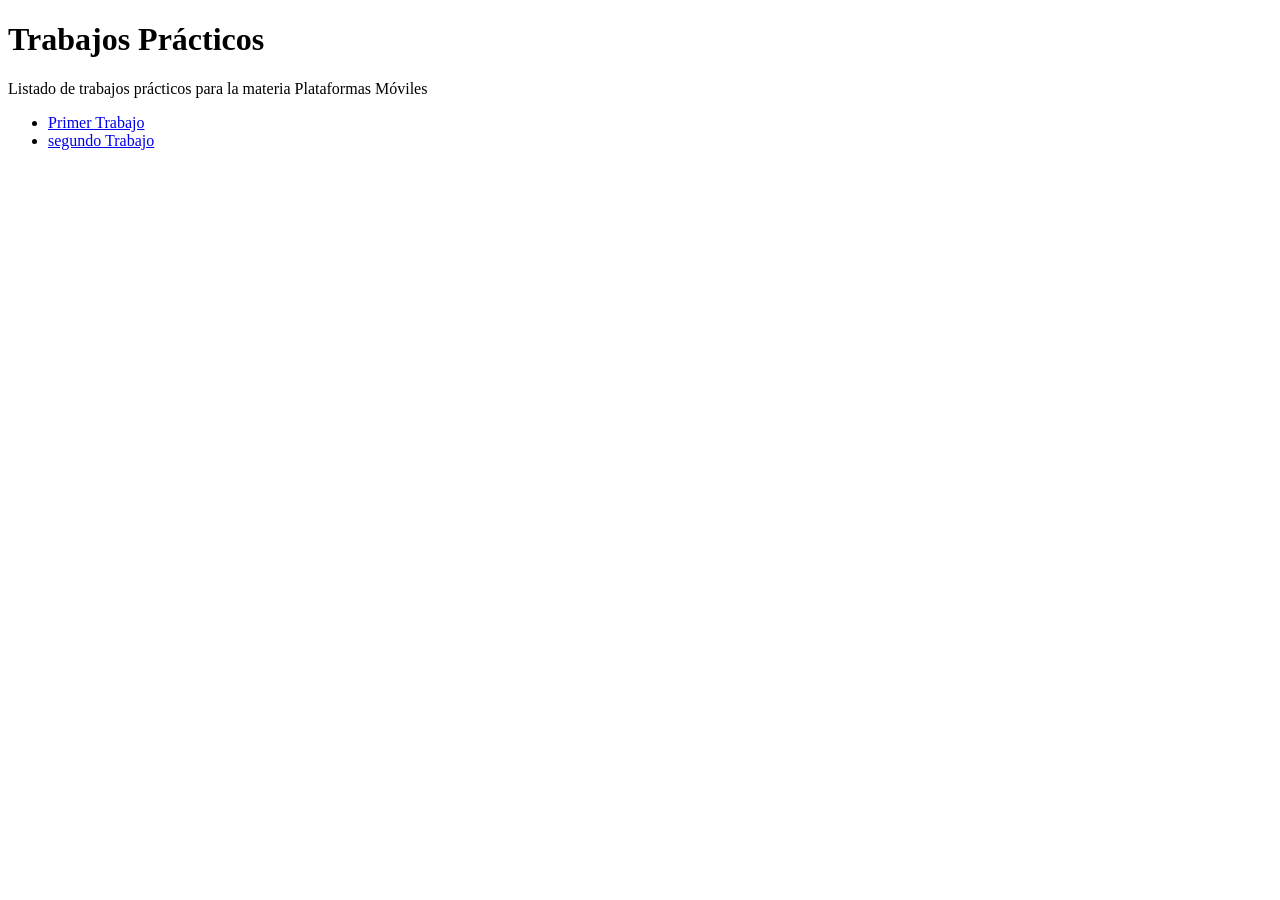
==== index.html @ 1698fda2 "Update index.html" ====
<!DOCTYPE html>
<html>
   <head>
      <title>Hola Mundo!</title>
   </head>
   <body>
     <h1>Trabajos Prácticos</h1>
     <p>Listado de trabajos prácticos para la materia Plataformas Móviles</p>
     <ul>
       <li><a href="tp-1">Primer Trabajo</a></li>
       <li><a href="tp-2">segundo Trabajo</a></li>
     </ul>
   </body>
</html>
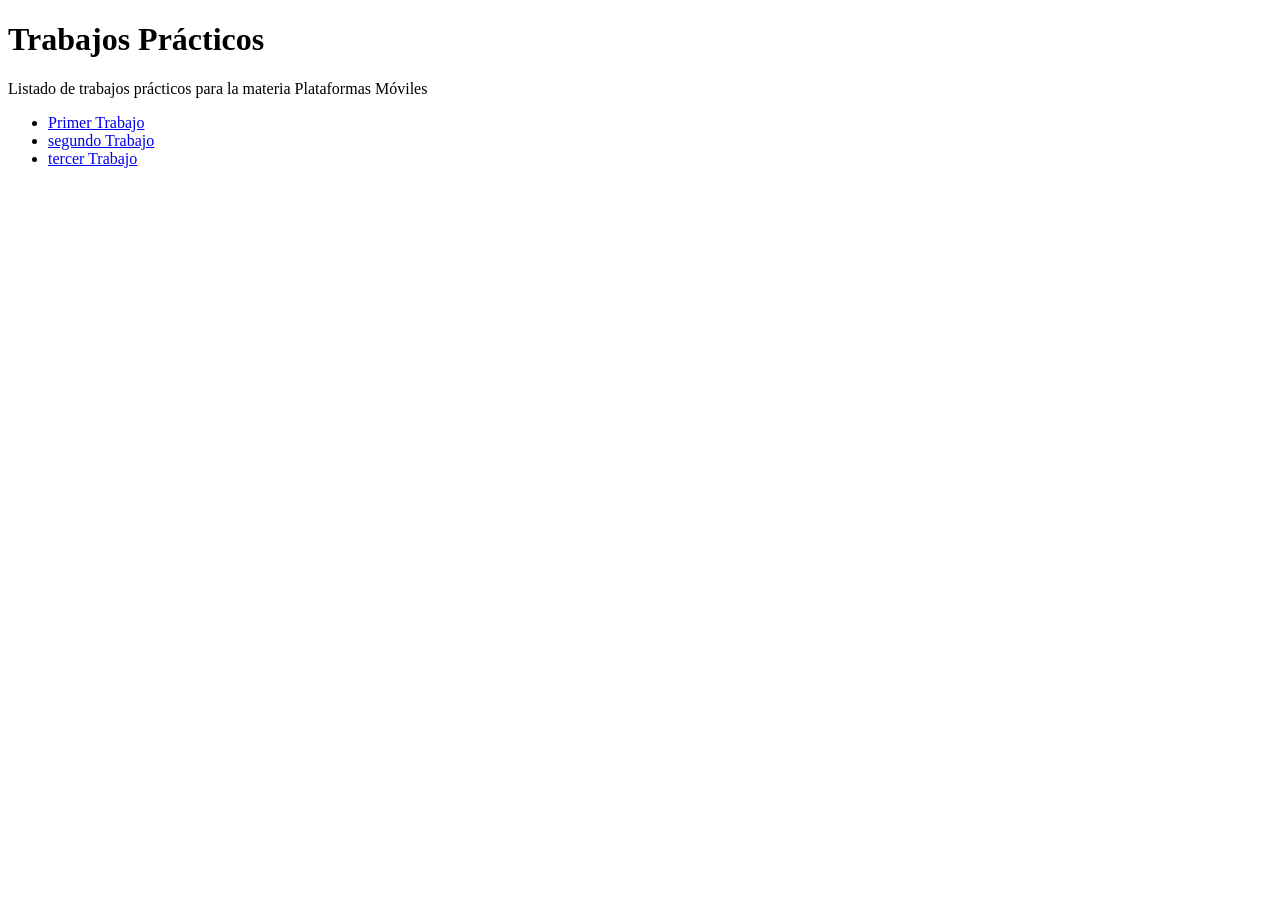
==== commit c742bb7f: "Update index.html" ====
--- a/index.html
+++ b/index.html
@@ -9,6 +9,7 @@
      <ul>
        <li><a href="tp-1">Primer Trabajo</a></li>
        <li><a href="tp-2">segundo Trabajo</a></li>
+       <li><a href="tp-3">tercer Trabajo</a></li>
      </ul>
    </body>
 </html>
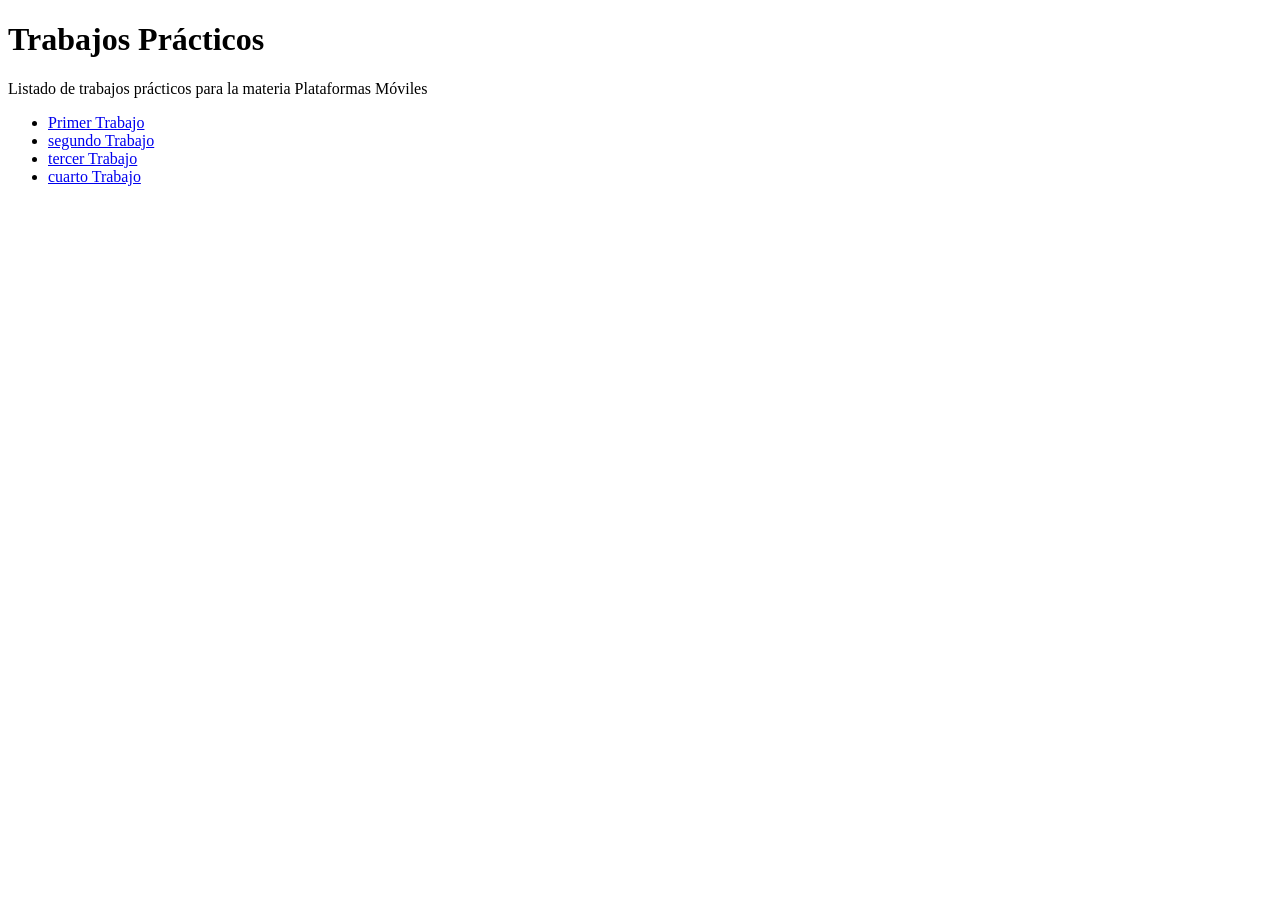
==== commit 48808f67: "Update index.html" ====
--- a/index.html
+++ b/index.html
@@ -10,6 +10,7 @@
        <li><a href="tp-1">Primer Trabajo</a></li>
        <li><a href="tp-2">segundo Trabajo</a></li>
        <li><a href="tp-3">tercer Trabajo</a></li>
+       <li><a href="tp-4">cuarto Trabajo</a></li>
      </ul>
    </body>
 </html>
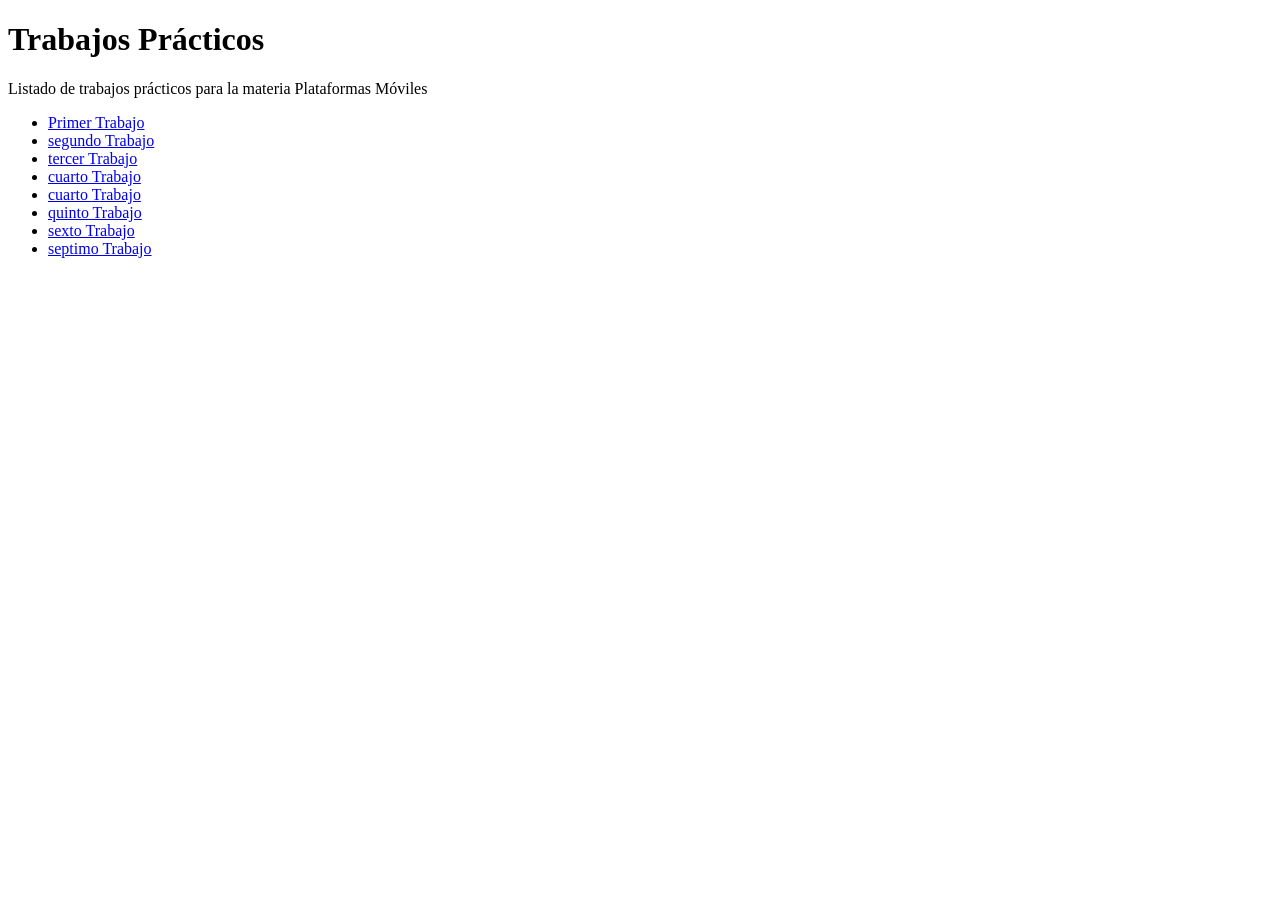
==== commit e7b3736e: "Update index.html" ====
--- a/index.html
+++ b/index.html
@@ -11,6 +11,10 @@
        <li><a href="tp-2">segundo Trabajo</a></li>
        <li><a href="tp-3">tercer Trabajo</a></li>
        <li><a href="tp-4">cuarto Trabajo</a></li>
+        <li><a href="tp-4">cuarto Trabajo</a></li>
+        <li><a href="tp-5">quinto Trabajo</a></li>
+        <li><a href="tp-6">sexto Trabajo</a></li>
+        <li><a href="tp-7">septimo Trabajo</a></li>
      </ul>
    </body>
 </html>
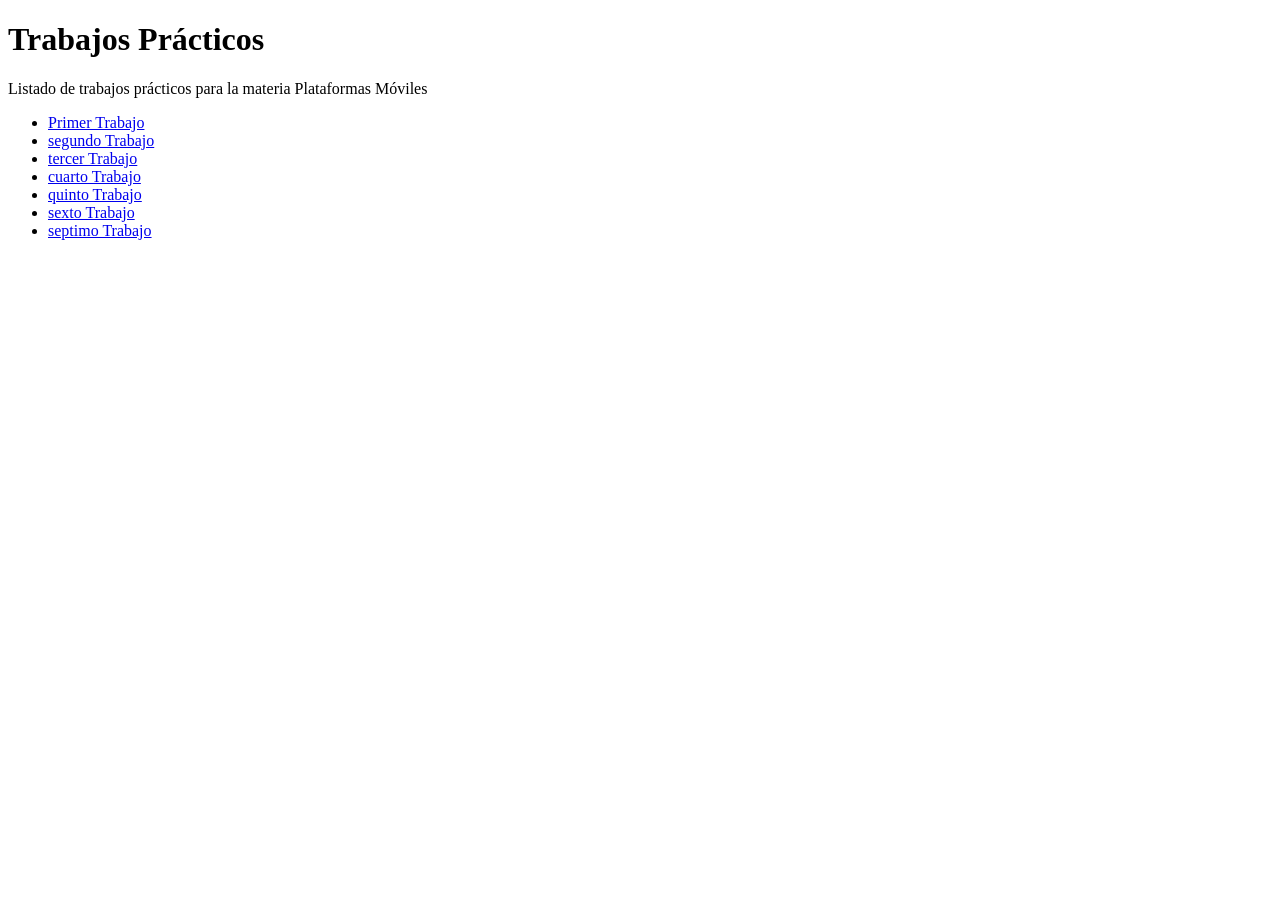
==== commit 39c9a915: "Update index.html" ====
--- a/index.html
+++ b/index.html
@@ -11,7 +11,6 @@
        <li><a href="tp-2">segundo Trabajo</a></li>
        <li><a href="tp-3">tercer Trabajo</a></li>
        <li><a href="tp-4">cuarto Trabajo</a></li>
-        <li><a href="tp-4">cuarto Trabajo</a></li>
         <li><a href="tp-5">quinto Trabajo</a></li>
         <li><a href="tp-6">sexto Trabajo</a></li>
         <li><a href="tp-7">septimo Trabajo</a></li>
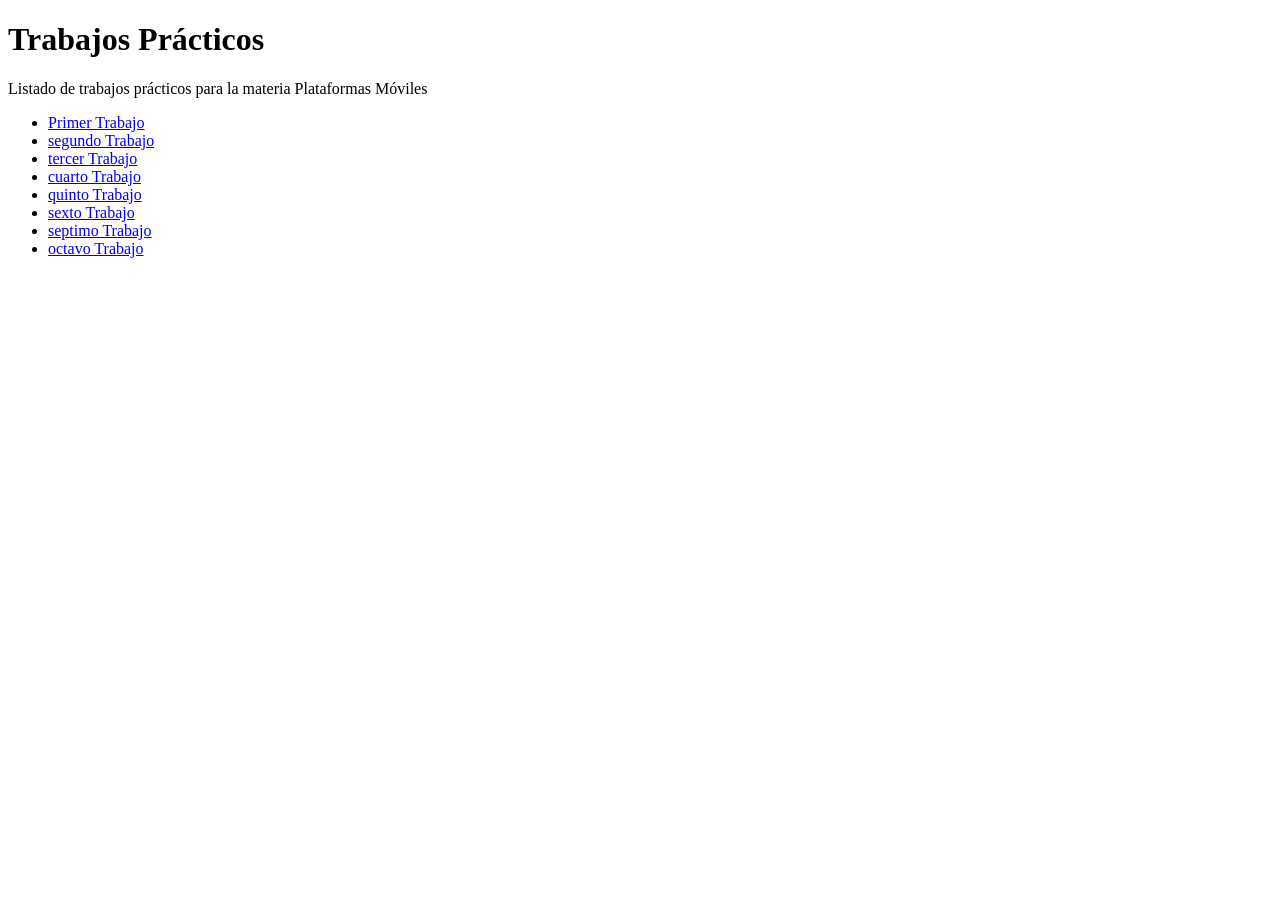
==== commit b56627cb: "Update index.html" ====
--- a/index.html
+++ b/index.html
@@ -14,6 +14,7 @@
         <li><a href="tp-5">quinto Trabajo</a></li>
         <li><a href="tp-6">sexto Trabajo</a></li>
         <li><a href="tp-7">septimo Trabajo</a></li>
+        <li><a href="tp-8">octavo Trabajo</a></li>
      </ul>
    </body>
 </html>
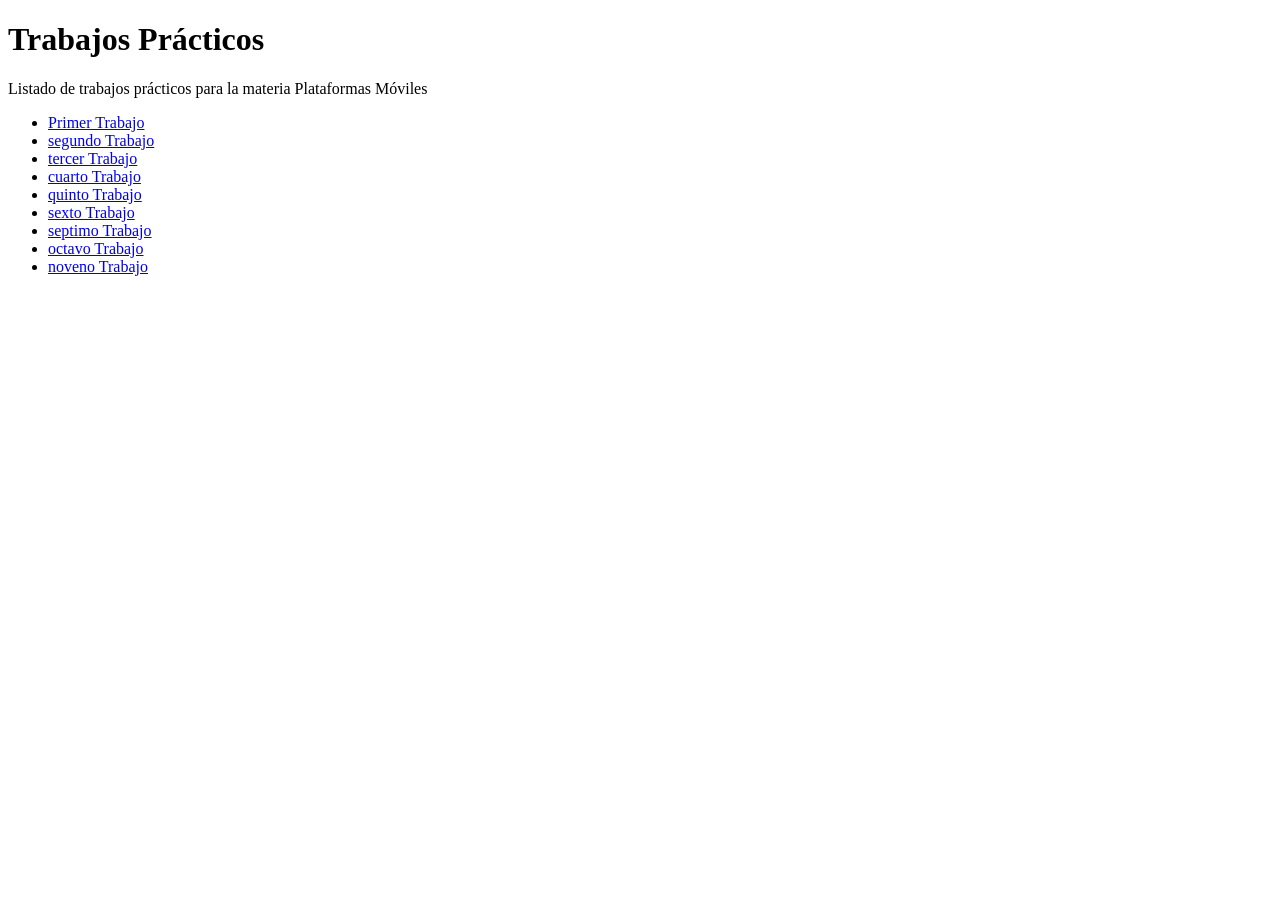
==== commit 2401d31f: "Update index.html" ====
--- a/index.html
+++ b/index.html
@@ -15,6 +15,7 @@
         <li><a href="tp-6">sexto Trabajo</a></li>
         <li><a href="tp-7">septimo Trabajo</a></li>
         <li><a href="tp-8">octavo Trabajo</a></li>
+        <li><a href="tp-9">noveno Trabajo</a></li>
      </ul>
    </body>
 </html>
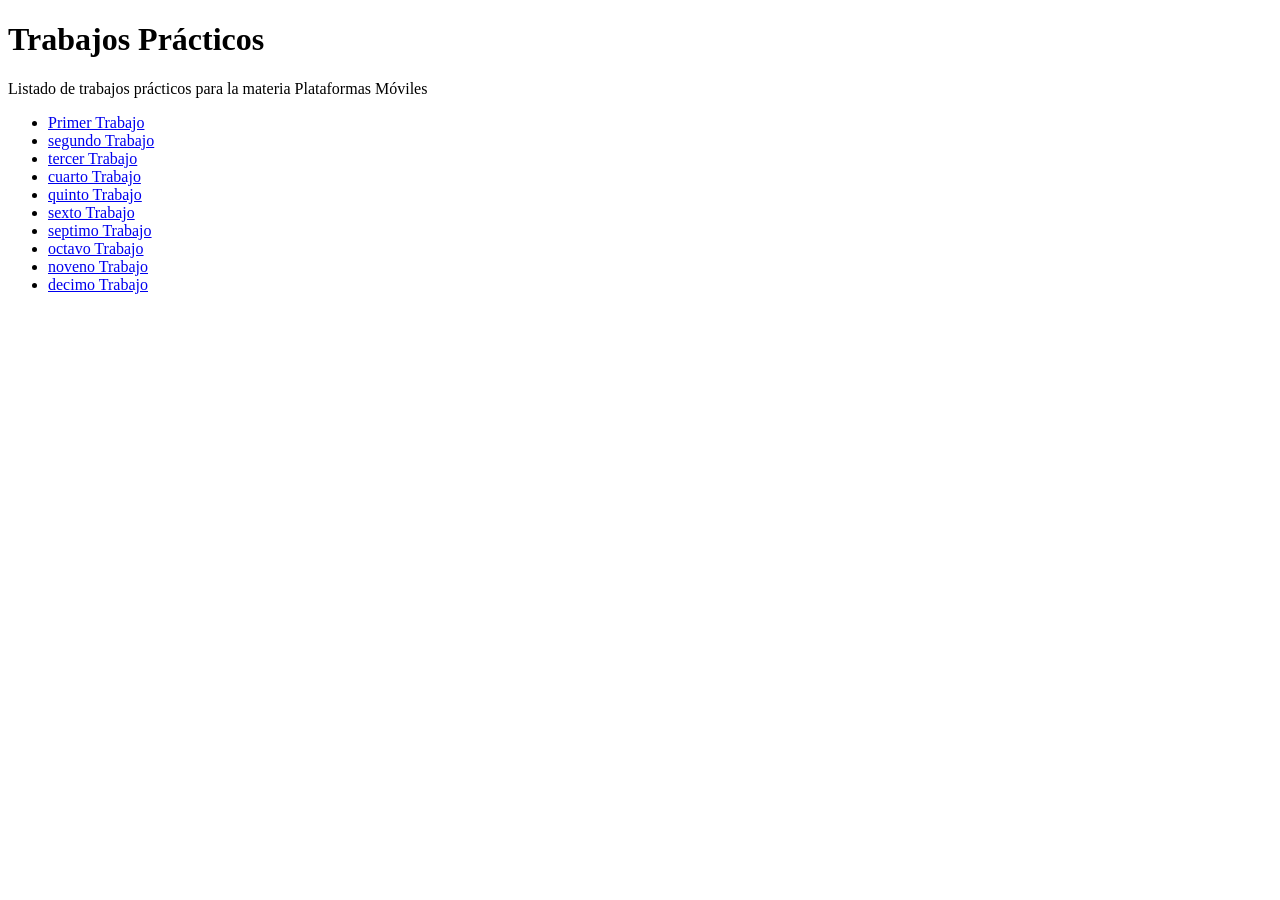
==== commit 02c3104f: "Update index.html" ====
--- a/index.html
+++ b/index.html
@@ -16,6 +16,7 @@
         <li><a href="tp-7">septimo Trabajo</a></li>
         <li><a href="tp-8">octavo Trabajo</a></li>
         <li><a href="tp-9">noveno Trabajo</a></li>
+        <li><a href="tp-10">decimo Trabajo</a></li>
      </ul>
    </body>
 </html>
